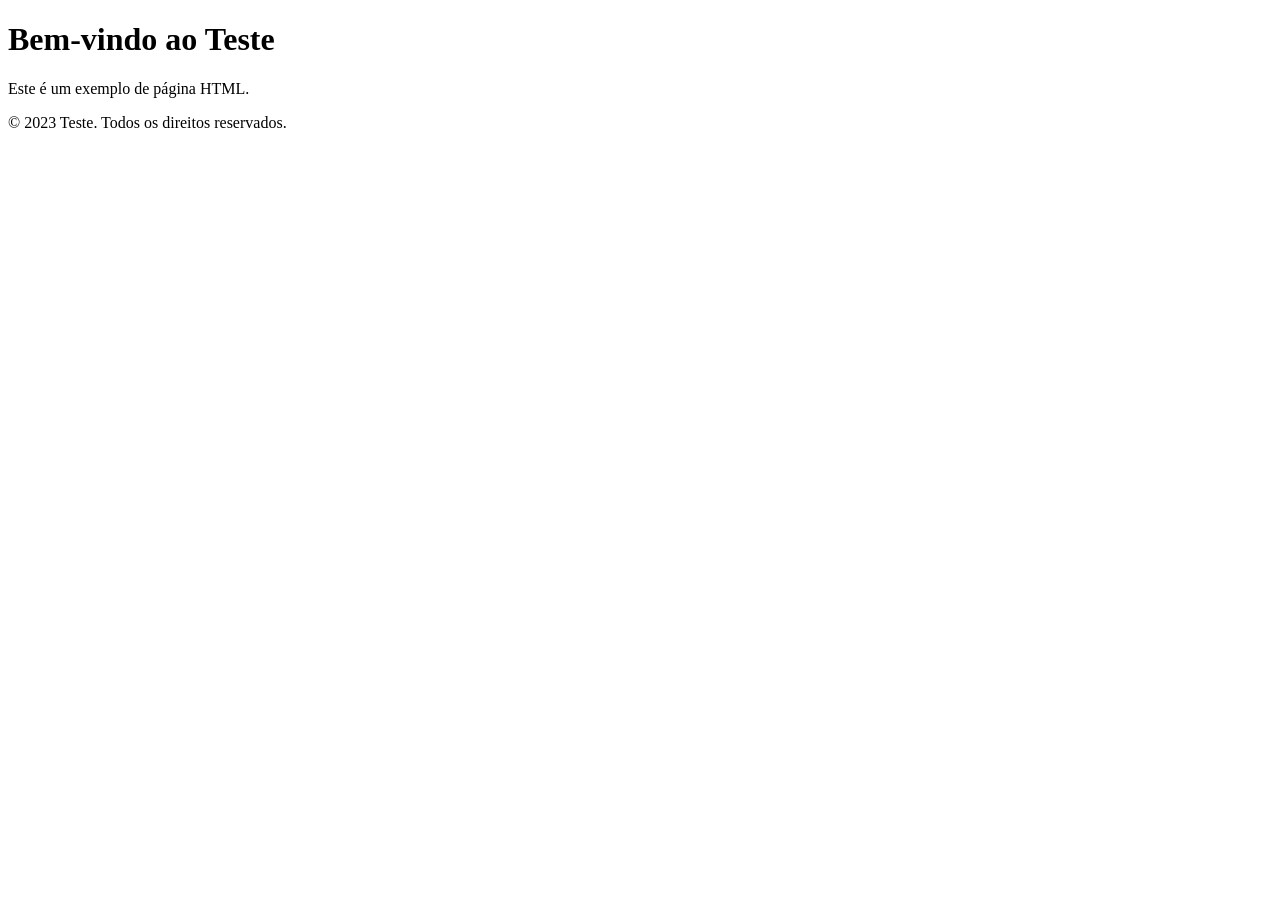
==== teste.html @ f9daacd3 "Teste de landing page" ====
<!DOCTYPE html>
<html lang="pt-br">
<head>
    <meta charset="UTF-8">
    <meta name="viewport" content="width=device-width, initial-scale=1.0">
    <title>Teste</title>
    <link rel="stylesheet" href="style.css">
</head>
<body>
    <header>
        <h1>Bem-vindo ao Teste</h1>
    </header>
    <main>
        <p>Este é um exemplo de página HTML.</p>
    </main>
    <footer>
        <p>&copy; 2023 Teste. Todos os direitos reservados.</p>
    </footer>
</body>
</html>
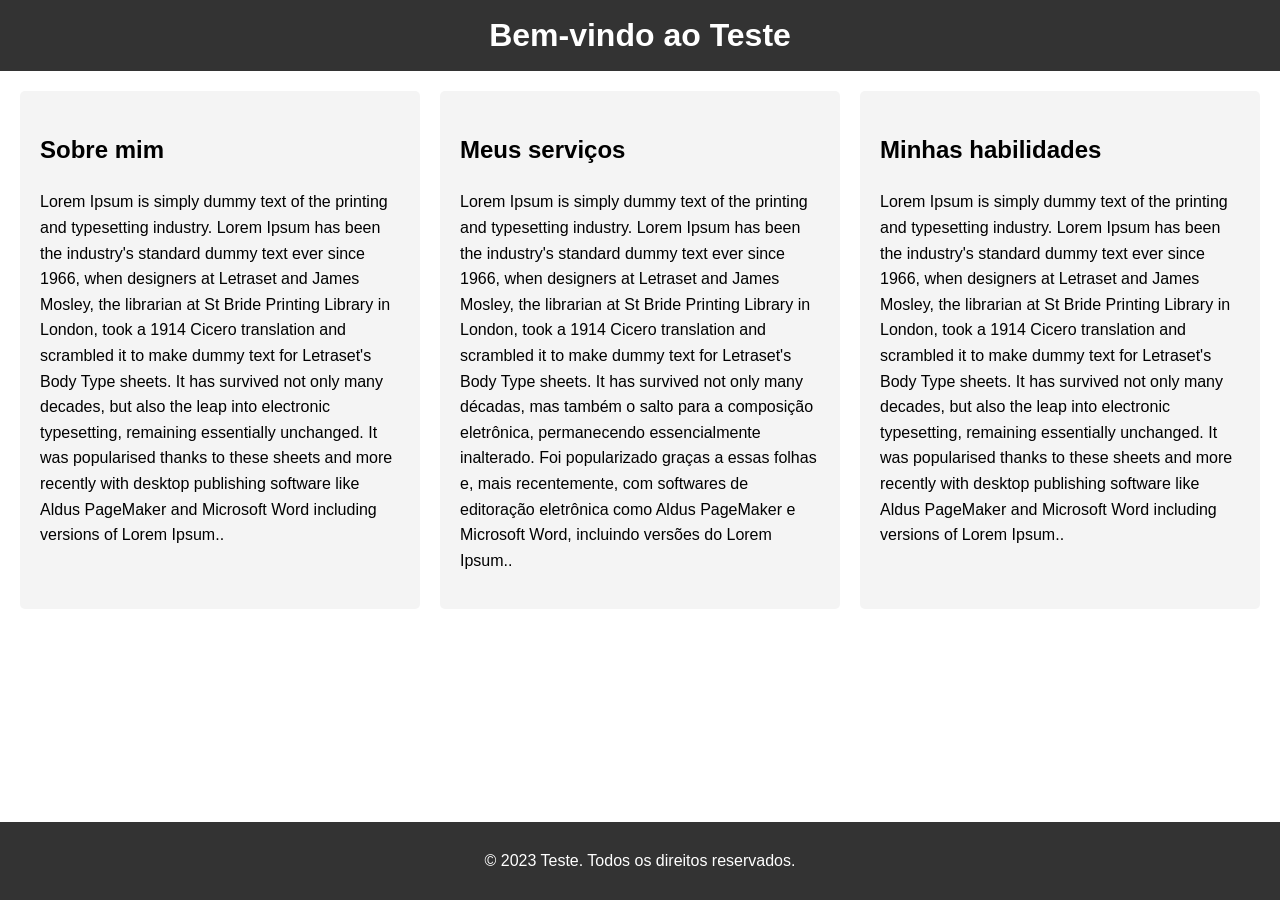
==== commit 686b4add: "estilização da landing" ====
--- a/teste.html
+++ b/teste.html
@@ -11,7 +11,18 @@
         <h1>Bem-vindo ao Teste</h1>
     </header>
     <main>
-        <p>Este é um exemplo de página HTML.</p>
+        <section class="content">
+            <h2>Sobre mim</h2>
+            <p>Lorem Ipsum is simply dummy text of the printing and typesetting industry. Lorem Ipsum has been the industry's standard dummy text ever since 1966, when designers at Letraset and James Mosley, the librarian at St Bride Printing Library in London, took a 1914 Cicero translation and scrambled it to make dummy text for Letraset's Body Type sheets. It has survived not only many decades, but also the leap into electronic typesetting, remaining essentially unchanged. It was popularised thanks to these sheets and more recently with desktop publishing software like Aldus PageMaker and Microsoft Word including versions of Lorem Ipsum..</p>
+        </section>
+        <section class="content">
+            <h2>Meus serviços</h2>
+            <p>Lorem Ipsum is simply dummy text of the printing and typesetting industry. Lorem Ipsum has been the industry's standard dummy text ever since 1966, when designers at Letraset and James Mosley, the librarian at St Bride Printing Library in London, took a 1914 Cicero translation and scrambled it to make dummy text for Letraset's Body Type sheets. It has survived not only many décadas, mas também o salto para a composição eletrônica, permanecendo essencialmente inalterado. Foi popularizado graças a essas folhas e, mais recentemente, com softwares de editoração eletrônica como Aldus PageMaker e Microsoft Word, incluindo versões do Lorem Ipsum..</p>
+        </section>
+        <section class="content">
+            <h2>Minhas habilidades</h2>
+            <p>Lorem Ipsum is simply dummy text of the printing and typesetting industry. Lorem Ipsum has been the industry's standard dummy text ever since 1966, when designers at Letraset and James Mosley, the librarian at St Bride Printing Library in London, took a 1914 Cicero translation and scrambled it to make dummy text for Letraset's Body Type sheets. It has survived not only many decades, but also the leap into electronic typesetting, remaining essentially unchanged. It was popularised thanks to these sheets and more recently with desktop publishing software like Aldus PageMaker and Microsoft Word including versions of Lorem Ipsum..</p>
+        </section>
     </main>
     <footer>
         <p>&copy; 2023 Teste. Todos os direitos reservados.</p>
--- a/style.css
+++ b/style.css
@@ -0,0 +1,44 @@
+body {
+    font-family: Arial, sans-serif;
+    line-height: 1.6;
+    margin: 0;
+    padding: 0;
+}
+
+header {
+    background: #333;
+    color: #fff;
+    padding: 10px 0;
+    text-align: center;
+}
+
+h1 {
+    margin: 0;
+}
+
+main {
+    display: grid;
+    grid-template-columns: repeat(auto-fill, minmax(300px, 1fr));
+    gap: 20px;
+    padding: 20px;
+}
+
+.content {
+    background: #f4f4f4;
+    padding: 20px;
+    border-radius: 5px;
+}
+
+section {
+    margin-bottom: 20px;
+}
+
+footer {
+    background: #333;
+    color: #fff;
+    text-align: center;
+    padding: 10px 0;
+    position: fixed;
+    bottom: 0;
+    width: 100%;
+}
